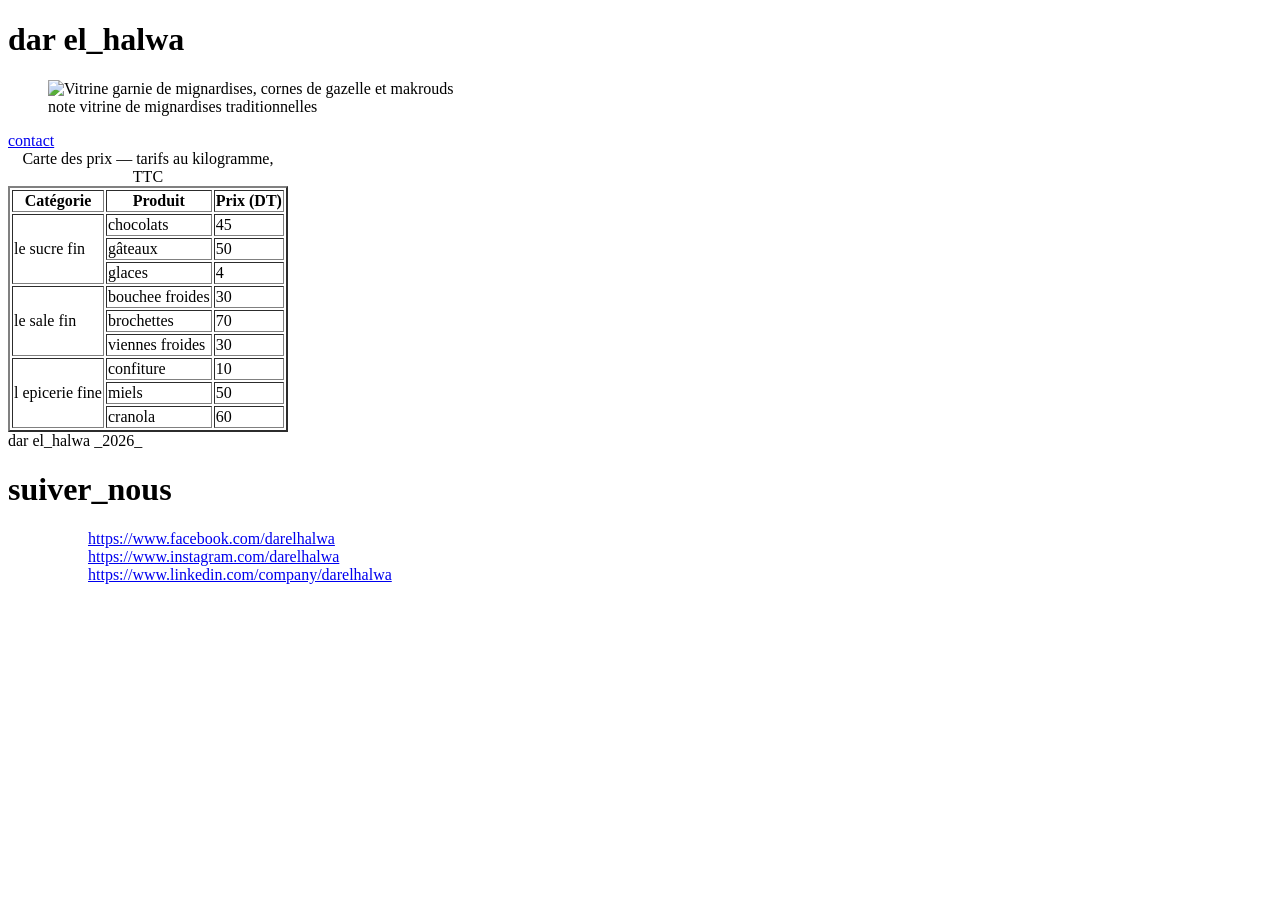
==== carte.html @ 6f85d1a9 "Creer la page carte avec le tableau des prix" ====
<!DOCTYPE html>
<html lang="en">
<head>
    <meta charset="UTF-8">
    <meta name="viewport" content="width=device-width, initial-scale=1.0">
    <title>carte</title>
    <link rel="stylesheet" href="css.css">
</head>
<body>
    <header>
        <h1>dar el_halwa</h1>
       <figure> <img src="c:\Users\AiO\Desktop\tp\images\patisserie.png" alt="Vitrine garnie de mignardises, cornes de gazelle et makrouds"> <figcaption>note vitrine de mignardises traditionnelles</figcaption></figure>
    </header>
    <nav><a href="index.html #co" target="_blank" rel="noopener noreferrer"> contact</a></nav>
    <main>
        <table border="2">
            <caption>Carte des prix — tarifs au kilogramme, TTC</caption>
            <thead>
            <tr>
            <th scope="rowgroup">Catégorie </th>
            <th scope="rowgroup"> Produit </th>
            <th scope="rowgroup"> Prix (DT)</th>
            </tr>
            </thead>
            <tbody>
             <tr>
             <td rowspan="3"> le sucre fin</td>
             <td>chocolats</td>
             <td>45</td>
             </tr>
             <tr>
                <td>gâteaux</td>
                <td>50</td>
             </tr>
             <tr>
                <td>glaces</td>
                <td>4</td>
            
             </tr>
             <tr>
                <td rowspan="3">le sale fin</td>
                <td>bouchee froides</td>
                <td>30</td>
             </tr>
             <tr>
                <td>brochettes</td>
                <td>70</td>
             </tr>
             <tr>
                <td>viennes froides </td>
                <td>30</td>
             </tr>
              <tr>
                <td rowspan="3">l epicerie fine</td>
                <td>confiture</td>
                <td>10</td>
             </tr>
             <tr>
                <td>miels</td>
                <td>50</td>
             </tr>
             <tr>
                <td>cranola </td>
                <td>60</td>
             </tr>



            </tbody>
        


        </table>
    </main>
    <footer>
  dar el_halwa _2026_
   <h1>suiver_nous</h1>
  <ul>
    <ol><a href="https://www.facebook.com/darelhalwa">https://www.facebook.com/darelhalwa </a></ol>
    <ol><a href="https://www.instagram.com/darelhalwa">https://www.instagram.com/darelhalwa</a></ol>
    <ol><a href="https://www.linkedin.com/company/darelhalwa">https://www.linkedin.com/company/darelhalwa</a></ol>
  </ul>

</footer>
</body>
</html>
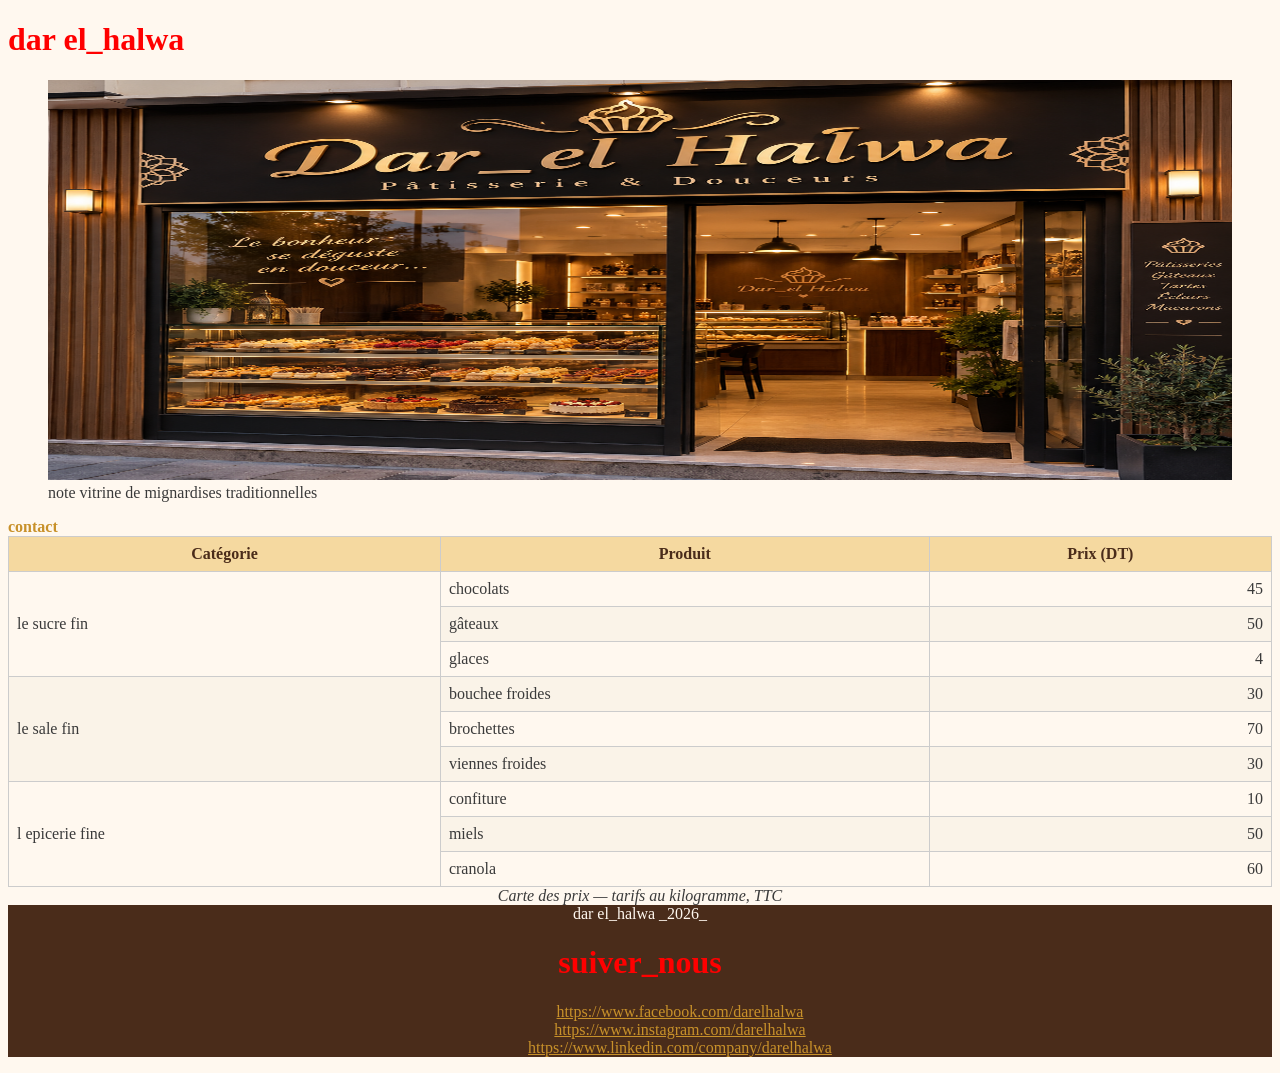
==== commit 1f2bdb8c: "Ajouter les style" ====
--- a/carte.html
+++ b/carte.html
@@ -4,16 +4,16 @@
     <meta charset="UTF-8">
     <meta name="viewport" content="width=device-width, initial-scale=1.0">
     <title>carte</title>
-    <link rel="stylesheet" href="css.css">
+    <link rel="stylesheet"   href="style.css">
 </head>
 <body>
     <header>
         <h1>dar el_halwa</h1>
-       <figure> <img src="c:\Users\AiO\Desktop\tp\images\patisserie.png" alt="Vitrine garnie de mignardises, cornes de gazelle et makrouds"> <figcaption>note vitrine de mignardises traditionnelles</figcaption></figure>
+       <figure> <img src="images\patisserie.png" alt="Vitrine garnie de mignardises, cornes de gazelle et makrouds"> <figcaption>note vitrine de mignardises traditionnelles</figcaption></figure>
     </header>
     <nav><a href="index.html #co" target="_blank" rel="noopener noreferrer"> contact</a></nav>
     <main>
-        <table border="2">
+        <table >
             <caption>Carte des prix — tarifs au kilogramme, TTC</caption>
             <thead>
             <tr>
--- a/style.css
+++ b/style.css
@@ -0,0 +1,133 @@
+
+:root {
+    --miel: #c8912a;
+    --chocolat: #4a2c1a;
+    --creme: #fff8ef;
+    --pistache: #6b8e4e;
+    --gris-texte: #3a3a3a;
+    --espace: 1rem;
+}
+
+
+img{
+    width: 100%;
+    height: 400px;
+}
+label{
+    width: 150px;
+    display: inline-block;
+}
+
+h1 {
+    color: red;
+}
+
+body {
+    background-color: var(--creme);
+    color: var(--gris-texte);
+}
+
+h2 {
+    color: var(--chocolat);
+    border-bottom: 2px solid var(--miel);
+}
+nav a{
+    text-decoration: none;
+   color:  var(--chocolat);
+   font-weight: bold;
+}
+strong{
+    color: var(--miel);
+
+}
+footer {
+    background-color: var(--chocolat);
+    color: var(--creme);
+    text-align: center;
+}
+#co{
+    background-color: var(--creme);
+    padding: var(--espace);
+}
+p, li {
+    line-height: 1.6;
+}
+.mise-en-avant {
+    font-size: 2rem;
+    font-style: italic;
+}
+a:link{
+
+    color: var(--miel);
+}
+a:visited{
+    color:var(--pistache)
+}
+a:hover {
+    text-decoration: underline;
+    color: var(--chocolat);
+}
+a:active {
+    color: var(--chocolat);
+}
+p {
+    color: green;
+}
+
+main p {
+    color: blue;
+}
+
+.mise-en-avant {
+    color: red;
+}
+.carte-info {
+    width: 400px;
+    padding: 20px;
+    border: 2px solid var(--miel);
+    margin: 30px;
+}
+*, *::before, *::after {
+    box-sizing: border-box;
+}
+
+
+table {
+    border-collapse: collapse;
+    width: 100%;
+}
+
+thead {
+    background-color: #f5d9a0;
+    color: var(--chocolat);
+}
+th,td {
+    border: 1px solid #ccc;
+    padding: 8px;
+}
+tbody tr td:last-child{
+    text-align: right;
+}
+tbody tr:nth-child(even) {
+    background-color: #faf3e8;
+}
+
+caption {
+    caption-side: bottom;
+    font-style: italic;
+}
+
+
+.retour {
+    position: fixed;
+    bottom: 16px;
+    right: 16px;
+
+    width: 40px;
+    height: 40px;
+
+    background-color: #2563eb;
+    color: white;
+
+    border-radius: 50%;
+}
